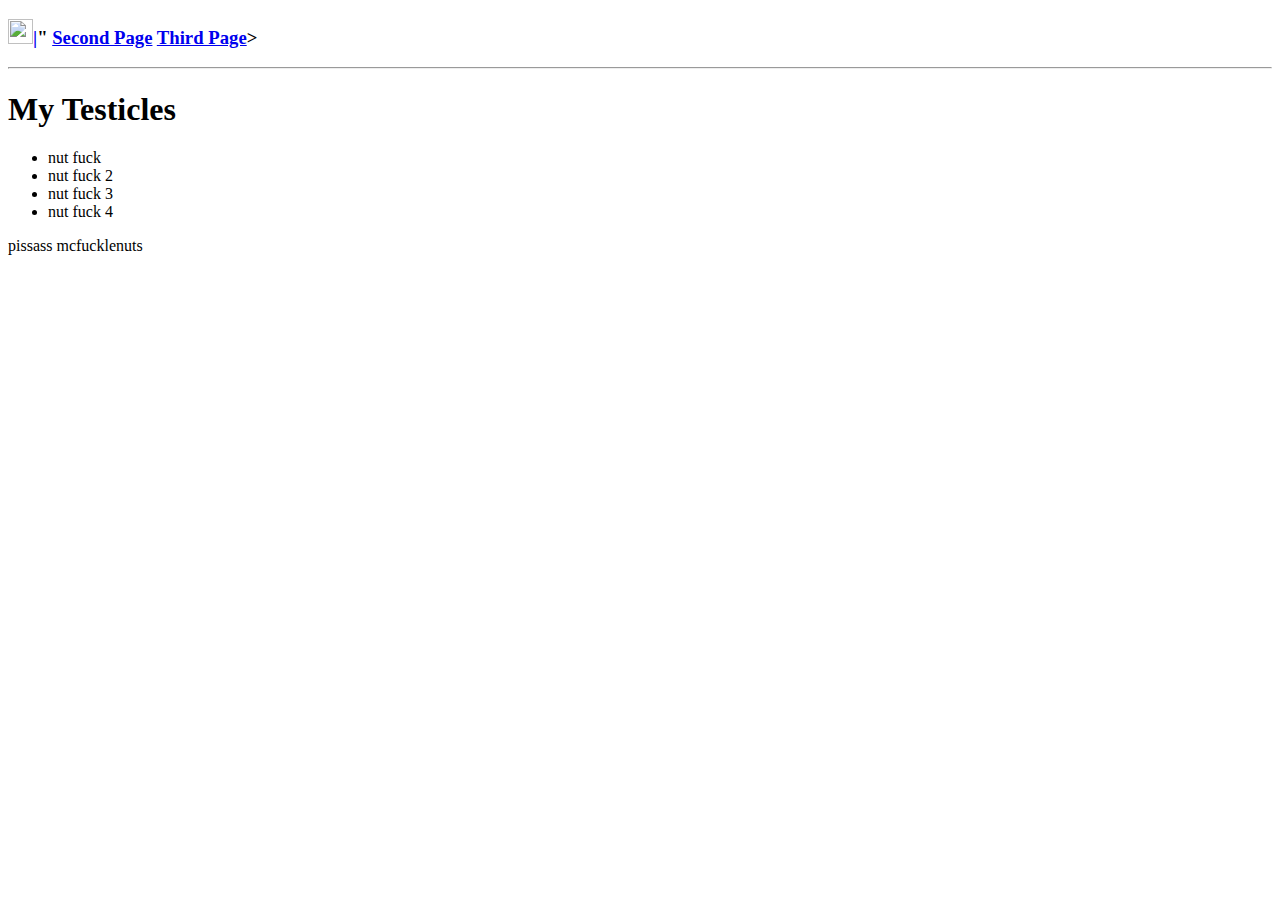
==== index.html @ 47265093 "pissass mcfucklenuts" ====
<!DOCTYPE html>
<html lang="en">
<head>
    <meta charset="UTF-8">
    <meta name="viewport" content="width=device-width, initial-scale=1.0">
    <title>the it</title>
    <h3>
        <a href="index.html"><img src="Blastoffff.jpg" width="25" height="25">|</a>"
        <a href="SecondPage.html">Second Page</a>
        <a href="ThirdPage.html">Third Page</a>></a>
    </h3>
    <hr>
</head>
<body>
    <h1>My Testicles</h1>
    <ul>
        <li>nut fuck</li>
        <li>nut fuck 2</li>
        <li>nut fuck 3</li>
        <li>nut fuck 4</li>
    </ul>
    <p>pissass mcfucklenuts</p>
</body>
</html>
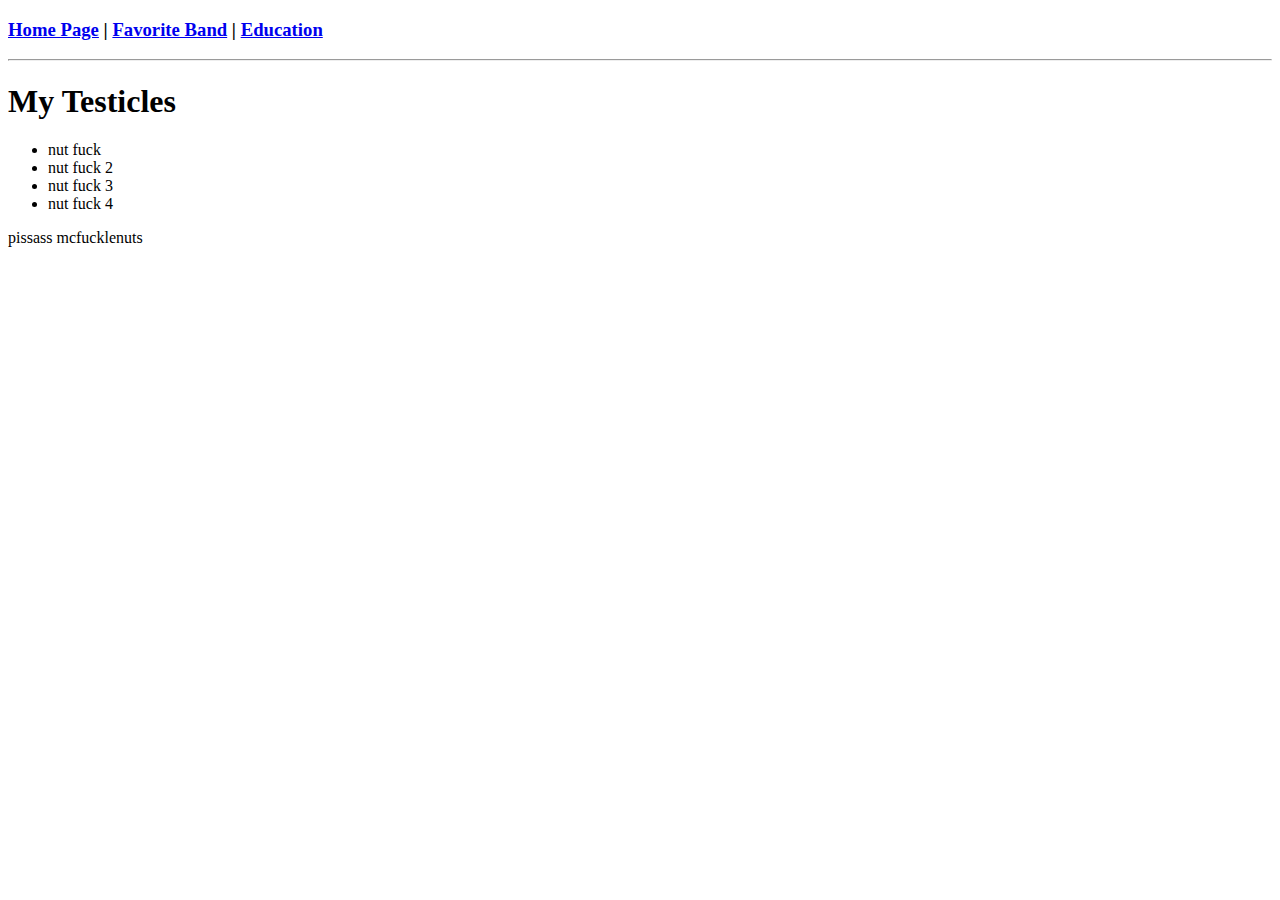
==== commit 3806b1c9: "headers changed" ====
--- a/index.html
+++ b/index.html
@@ -5,9 +5,9 @@
     <meta name="viewport" content="width=device-width, initial-scale=1.0">
     <title>the it</title>
     <h3>
-        <a href="index.html"><img src="Blastoffff.jpg" width="25" height="25">|</a>"
-        <a href="SecondPage.html">Second Page</a>
-        <a href="ThirdPage.html">Third Page</a>></a>
+        <a href="index.html">Home Page</a> | 
+        <a href="FavoriteBand.html">Favorite Band</a> | 
+        <a href="Education.html">Education</a>
     </h3>
     <hr>
 </head>
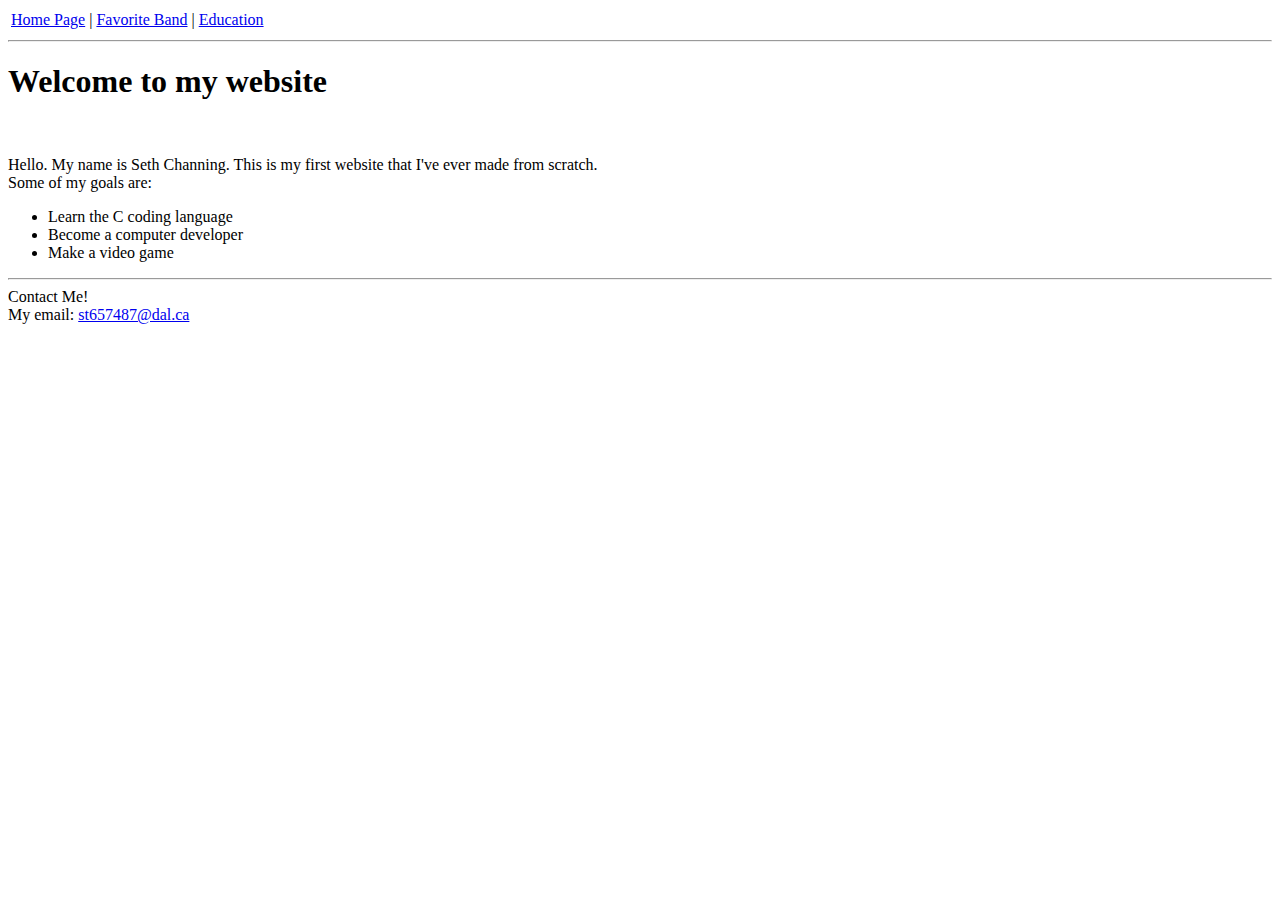
==== commit fd0de074: "completed code/citations" ====
--- a/index.html
+++ b/index.html
@@ -3,22 +3,30 @@
 <head>
     <meta charset="UTF-8">
     <meta name="viewport" content="width=device-width, initial-scale=1.0">
-    <title>the it</title>
-    <h3>
-        <a href="index.html">Home Page</a> | 
-        <a href="FavoriteBand.html">Favorite Band</a> | 
-        <a href="Education.html">Education</a>
-    </h3>
+    <title>The website</title>
+    <link rel="icon" href="Blastoffff.jpg"><!--Citation [1]-->
+    <table>
+        <tr>
+        <td><a href="index.html">Home Page</a> |</td>
+        <td><a href="FavoriteBand.html">Favorite Band</a> | </td>
+        <td><a href="Education.html">Education</a></td>
+        </tr>
+    </table>
     <hr>
 </head>
 <body>
-    <h1>My Testicles</h1>
+    <h1>Welcome to my website</h1>
+    <br>
+    <p>Hello. My name is Seth Channing. This is my first website that I've ever made from scratch.<br>Some of my goals are:</p>
+
     <ul>
-        <li>nut fuck</li>
-        <li>nut fuck 2</li>
-        <li>nut fuck 3</li>
-        <li>nut fuck 4</li>
+        <li>Learn the C coding language</li>
+        <li>Become a computer developer</li>
+        <li>Make a video game</li>
     </ul>
-    <p>pissass mcfucklenuts</p>
 </body>
+<footer>
+    <hr>
+    <p1>Contact Me!<br>My email: <a href="mailto: st657487@dal.ca">st657487@dal.ca</p1>
+</footer>
 </html>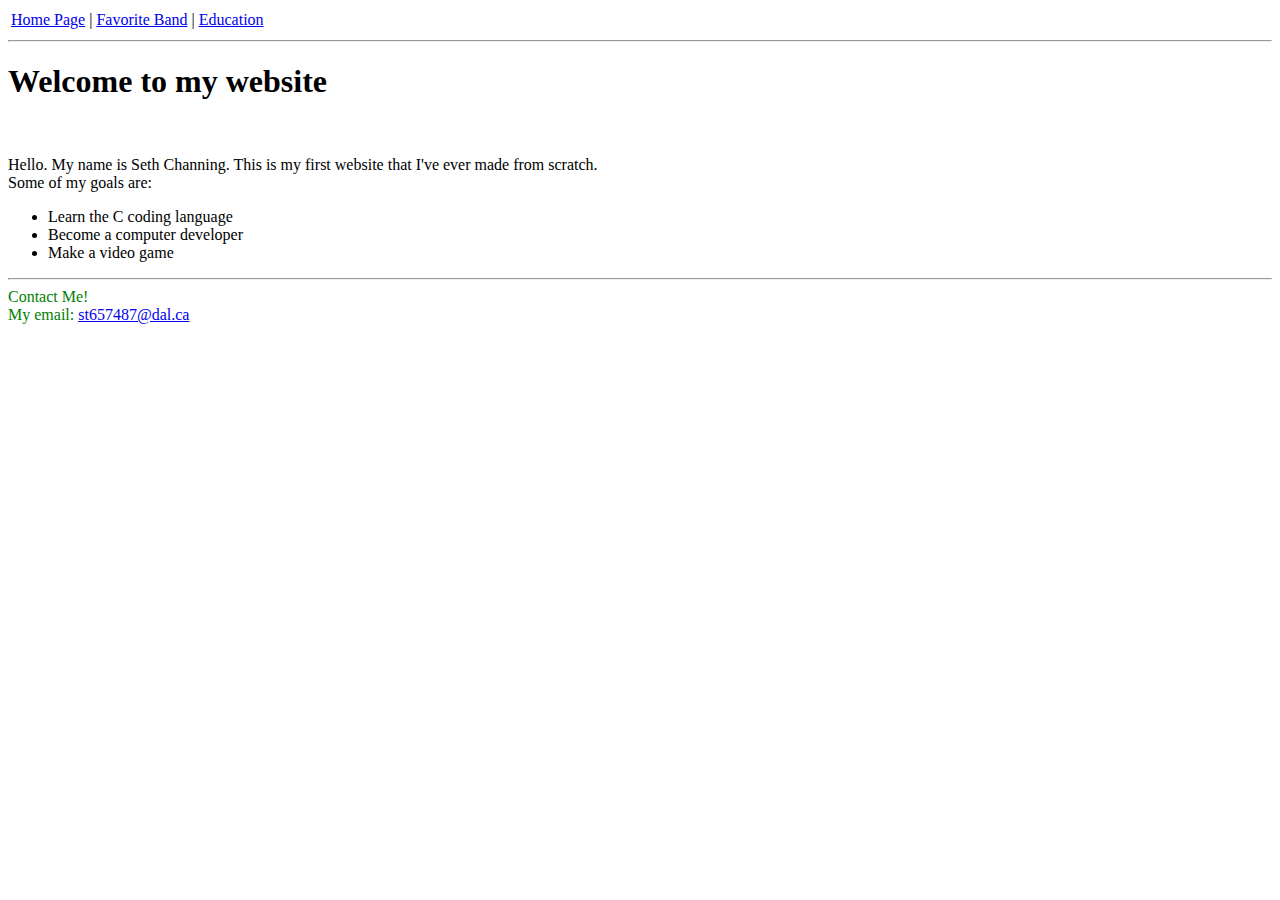
==== commit 42113935: "added the first css shit" ====
--- a/index.html
+++ b/index.html
@@ -5,6 +5,7 @@
     <meta name="viewport" content="width=device-width, initial-scale=1.0">
     <title>The website</title>
     <link rel="icon" href="Blastoffff.jpg"><!--Citation [1]-->
+    <link rel="stylesheet" href="styles.css">
     <table>
         <tr>
         <td><a href="index.html">Home Page</a> |</td>
--- a/styles.css
+++ b/styles.css
@@ -0,0 +1,3 @@
+footer{
+    color:green;
+}